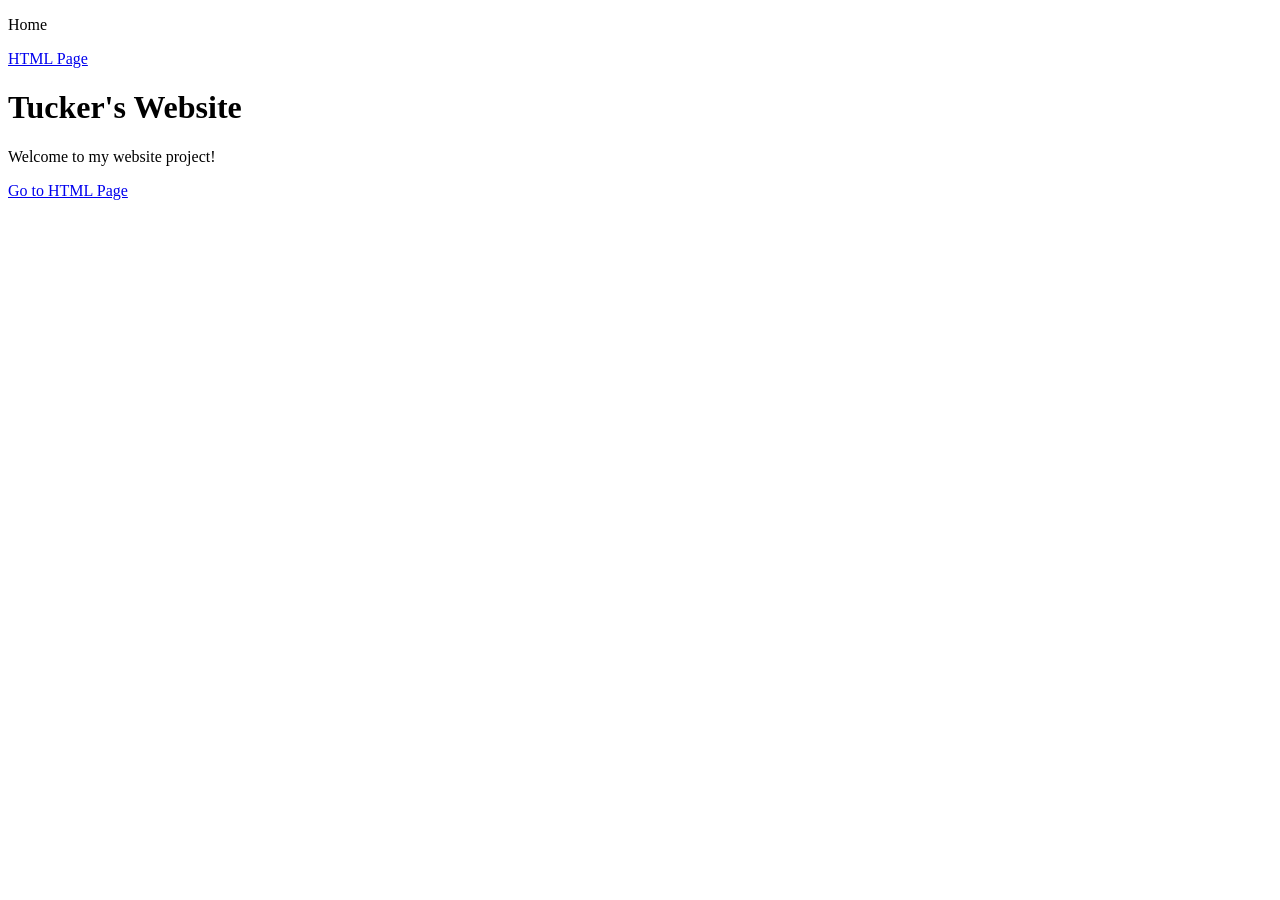
==== Index.html @ 9d5798c1 "Initial project folder setup" ====
<!DOCTYPE html>
<html>
    <body>
        <nav>
        <p>Home</p>
        <a href="html/project2.html">HTML Page</a>
    </nav>
    <head>
        <title>Tucker Home</title>
    </head>

        <h1>Tucker's Website</h1>

        <p>Welcome to my website project!</p>

        <a href="html/project2.html">Go to HTML Page</a>

    </body>
</html>
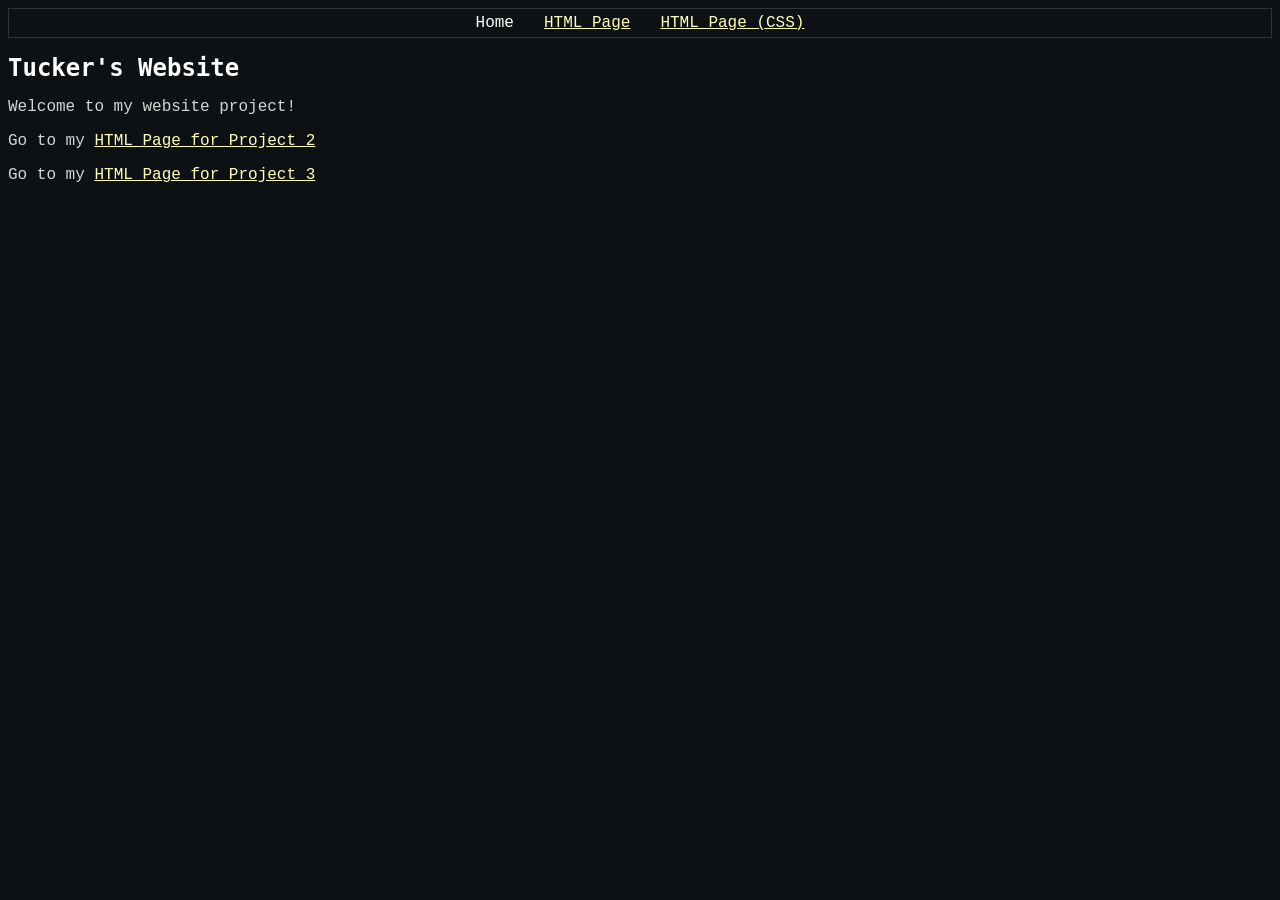
==== commit 298b1478: "Added Project 3 HTML page with CSS" ====
--- a/Index.html
+++ b/Index.html
@@ -1,19 +1,29 @@
 <!DOCTYPE html>
 <html>
+    <head>
+        <meta charset="UTF-8">
+        <title>Tucker Home</title>
+        <link rel="stylesheet" href="../css/styles.css"> 
+    </head>
+        <nav>
+        <div id="navlinks">
+            <div>Home</div>
+            <a href="html/project2.html">HTML Page</a>
+            <a href="html/project3.html">HTML Page (CSS)</a>
+        </div>
+    </nav>
     <body>
-        <nav>
-        <p>Home</p>
-        <a href="html/project2.html">HTML Page</a>
-    </nav>
-    <head>
-        <title>Tucker Home</title>
-    </head>
 
         <h1>Tucker's Website</h1>
 
         <p>Welcome to my website project!</p>
 
-        <a href="html/project2.html">Go to HTML Page</a>
+        <p>
+            Go to my <a href="html/project2.html">HTML Page for Project 2</a>
+        </p>
+        <p>
+            Go to my <a href="html/project3.html">HTML Page for Project 3</a>
+        </p>
 
     </body>
 </html>
--- a/css/styles.css
+++ b/css/styles.css
@@ -0,0 +1,55 @@
+* {
+    font-family:'Courier New', Courier, monospace;
+    background-color:#0e1113;
+    color:#fff;
+}
+
+h1 {
+    font-family: monospace;
+    font-size: 1.5rem;
+}
+
+h2 {
+    font-family: monospace;
+    font-size: 1.1rem;
+    color: #e0e0e0;
+    padding-left: 10px;
+}
+
+p, li {
+    color: #d6d6d6;
+}
+
+a {
+    color: rgb(255, 255, 185);
+}
+
+a:hover {
+    color: rgb(255, 206, 92);
+}
+
+img {
+    border-radius: 10px;
+}
+
+#quote {
+    font-size: 0.9rem;
+    font-style:italic;
+    color: rgb(244, 244, 221);
+    background-color:#252414;
+    padding: 10px;
+    border-radius:10px;
+}
+
+nav {
+    border: 1px solid rgb(53, 53, 53);
+}
+
+#navlinks {
+    display:flex;
+    justify-content: center;
+}
+
+#navlinks > a, #navlinks > div {
+    padding: 5px 15px;
+}
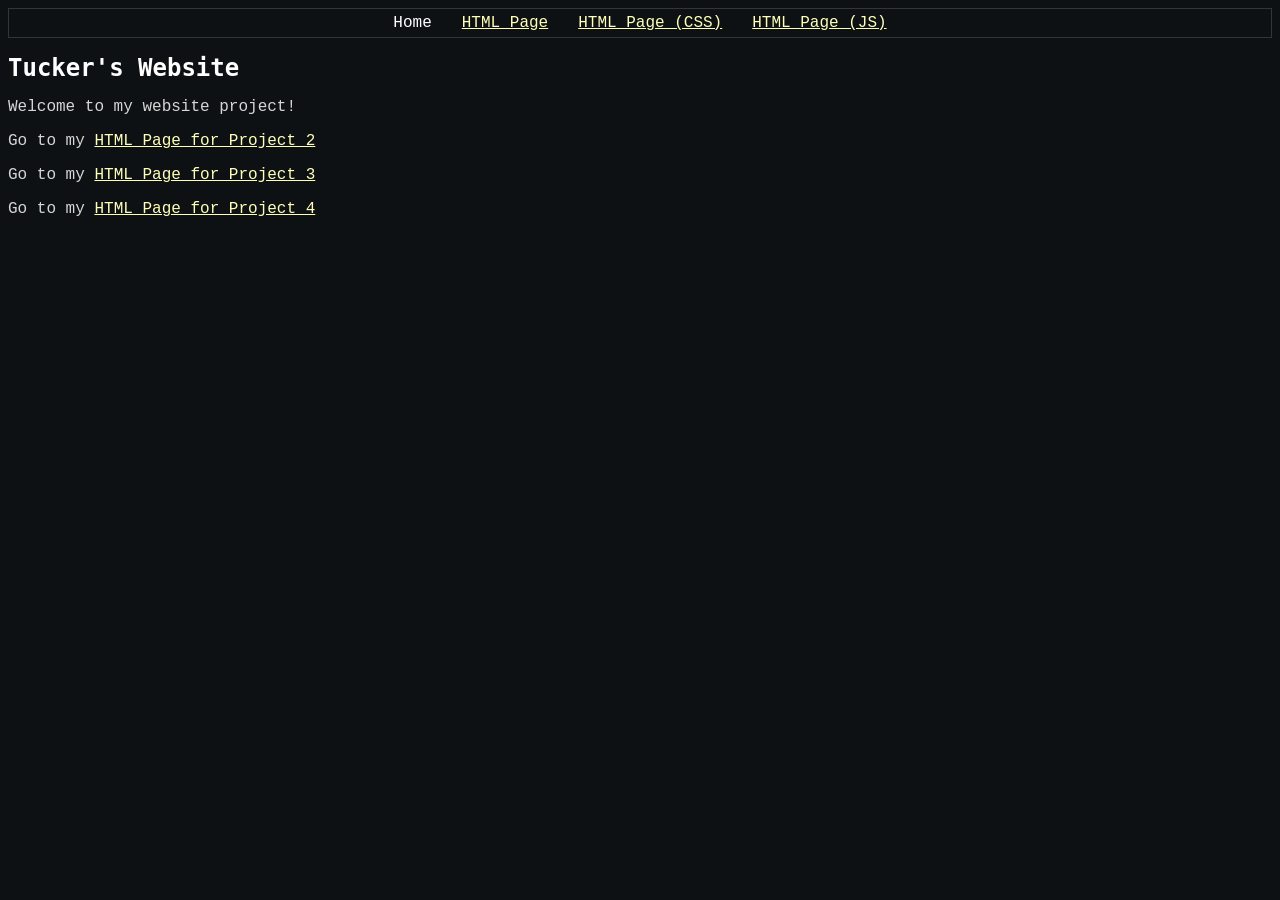
==== commit 64b27221: "Added Project 4 HTML page with script.js" ====
--- a/Index.html
+++ b/Index.html
@@ -3,13 +3,14 @@
     <head>
         <meta charset="UTF-8">
         <title>Tucker Home</title>
-        <link rel="stylesheet" href="../css/styles.css"> 
+        <link rel="stylesheet" href="css/styles.css"> 
     </head>
         <nav>
         <div id="navlinks">
             <div>Home</div>
             <a href="html/project2.html">HTML Page</a>
             <a href="html/project3.html">HTML Page (CSS)</a>
+            <a href="html/project4.html">HTML Page (JS)</a>
         </div>
     </nav>
     <body>
@@ -24,6 +25,9 @@
         <p>
             Go to my <a href="html/project3.html">HTML Page for Project 3</a>
         </p>
+        <p>
+            Go to my <a href="html/project4.html">HTML Page for Project 4</a>
+        </p>
 
     </body>
 </html>
--- a/css/styles.css
+++ b/css/styles.css
@@ -24,10 +24,6 @@
     color: rgb(255, 255, 185);
 }
 
-a:hover {
-    color: rgb(255, 206, 92);
-}
-
 img {
     border-radius: 10px;
 }
@@ -41,15 +37,85 @@
     border-radius:10px;
 }
 
+/* Interactivity */
+
+a:hover, button:hover {
+    color: rgb(255, 206, 92);
+    cursor: pointer;
+}
+
+form > button {
+    font-size: 1.25rem;
+    font-weight: bold;
+    display: block;
+    margin: 0 auto;
+    margin-top: 15px;
+}
+
+/* Navigation bar */
+
 nav {
     border: 1px solid rgb(53, 53, 53);
 }
 
 #navlinks {
-    display:flex;
+    display: flex;
     justify-content: center;
 }
 
 #navlinks > a, #navlinks > div {
     padding: 5px 15px;
+}
+
+/* Main */
+
+main {
+    padding-bottom: 10px;
+}
+
+/* Aside */
+
+aside {
+    padding-top: 10px;
+    border-top: 2px solid rgb(53, 53, 53);
+    display: flex;
+    flex-direction: column;
+    align-items: center;
+    text-align: center;
+}
+
+/* Form */
+
+input {
+    height: 35px;
+}
+
+#submitted {
+    color: rgb(255, 255, 155);
+}
+
+.form-row {
+    display: flex;
+    align-items: center;
+    gap: 10px;
+    margin-bottom: 10px;
+}
+
+.form-row label {
+    width: 60px;
+}
+
+.form-row input {
+    width: 200px;
+}
+
+.field-error {
+    color: rgb(255, 135, 135);
+    width: 180px;
+    min-height: 1.2rem;
+}
+
+p > i {
+    color: rgb(170, 170, 170);
+    font-size: 0.9rem;
 }
